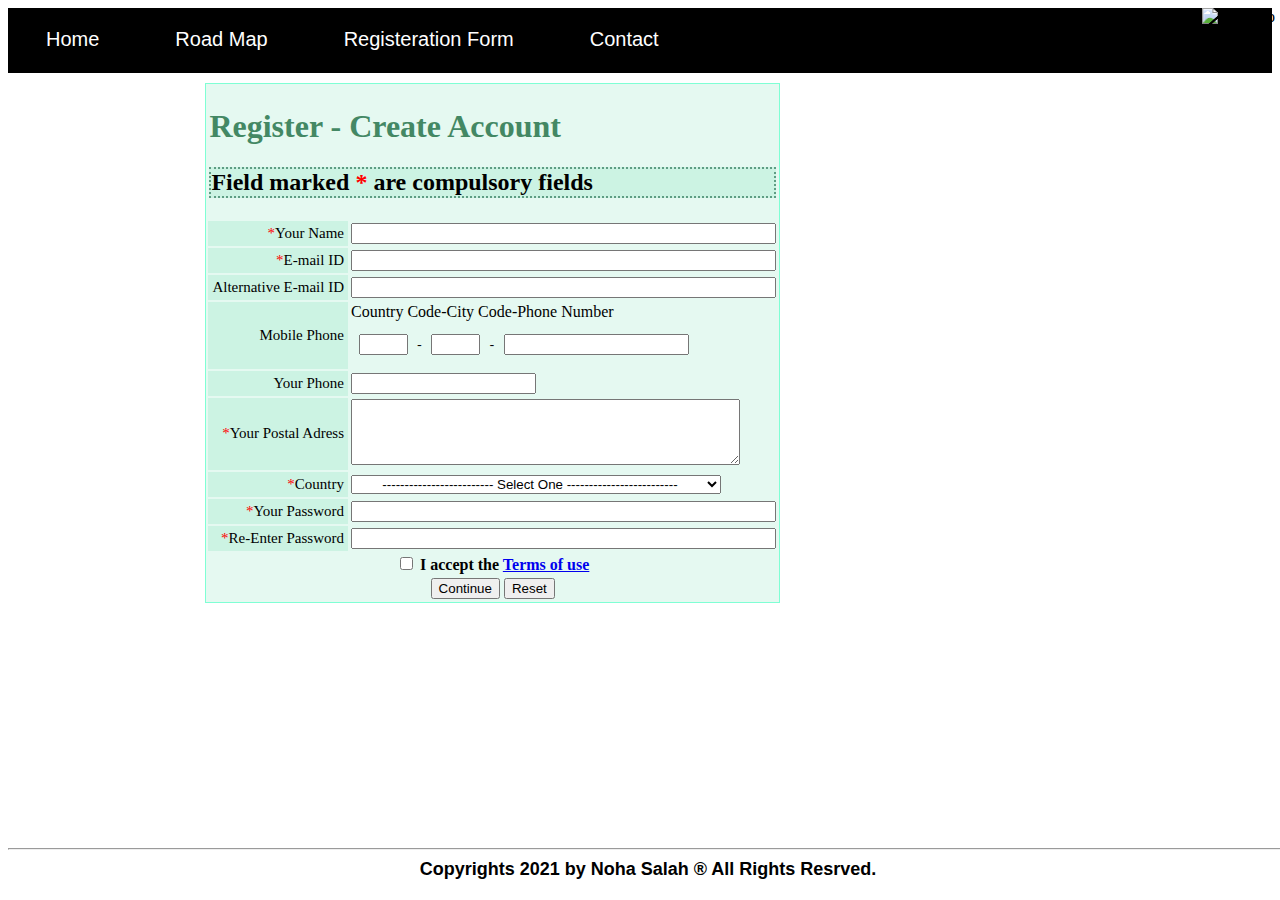
==== Registration.html @ d392740a "full editing" ====
<!DOCTYPE html>
<html lang="en">

<head>
    <meta charset="UTF-8">
    <meta http-equiv="X-UA-Compatible" content="IE=edge">
    <meta name="viewport" content="width=device-width, initial-scale=1.0">
    <title>REGISTRATION</title>
    <link rel="stylesheet" href="style.css">
    <link rel="icon" href="iti-logo.png">

</head>

<body>
    <header>
        <nav>
            <div>
                <ul>
                    <li><a href="Home.html" class="navlink">Home</a></li>
                    <li><a href="Roadmap.html" class="navlink">Road Map</a></li>
                    <li><a href="Registration.html" class="navlink">Registeration Form</a></li>
                    <li><a href="https://iti.gov.eg/iti/home" target="_blank" class="navlink">Contact</a></li>
                </ul>
            </div>
            <div>
                <img src="ITI_logo.png" alt="ITI_logo" id="itiphoto" />
            </div>
    </header>
    <table class="Registerationform">

        <form action="" method="post">
            <thead>
                <th colspan="2">
                    <h1 style="text-align:left; color: rgb(67, 136, 100)"> Register - Create Account</h1>
                    <h2 class="tablehead">Field marked <span style="color: red;">*</span> are compulsory fields</h2>
                </th>
            </thead>
            </tr>
            <tr>
                <td class="cell"><span style="color: red;">*</span>Your Name </td>
                <td><input type="text" name="yname" id="yname" size="50px" required></td>
            </tr>
            <tr>
                <td class="cell"><span style="color: red;">*</span>E-mail ID </td>
                <td><input type="email" name="email" id="email" size="50px" required></td>
            </tr>
            <tr>
                <td class="cell">Alternative E-mail ID</td>
                <td><input type="email" name="email" id="emailalt" size="50px"></td>
            </tr>
            <tr>
                <td class="cell">Mobile Phone</td>
                <td>
                    <div style="text-align: left;">Country Code-City Code-Phone Number</div>
                    <pre> <input type="text" name="country code" id="country" size="3px"> - <input type="text" name="city code" id="City" size="3x"> - <input type="number" name="phone" id="num" size="15px"></pre>
                </td>
            </tr>
            <tr>
                <td class="cell">Your Phone</td>
                <td><input type="number" name="phone" id="phone" size="50px"></td>
            </tr>
            <tr>
                <td class="cell"><span style="color: red;">*</span>Your Postal Adress </td>
                <td><textarea name="tarea" id="adress" cols="46" rows="4" required></textarea></td>
            </tr>
            <tr>
                <td class="cell"><span style="color: red;">*</span>Country </td>
                <td>
                    <div>
                        <select style="width: 370px; cursor: pointer;text-align: center;" name="country" value="null" required>
                            <option value="novalue">------------------------- Select One -------------------------</option>
                            <option value="Alexandria">Alexandria</option>
                            <option value="NewCapital">New capital</option>
                            <option value="Cairo">Cairo</option>
                            <option value="Mansoura">Mansoura</option>
                            <option value="Sohag">Sohag</option>
                            <option value="Banha">Banha</option>
                            <option value="Aswan">Aswan</option>
                            <option value="Luxor">Luxor</option>
                            <option value="Assuit">Assuit</option>
                    </div>
                </td>

            </tr>
            <tr>
                <td class="cell"><span style="color: red;">*</span>Your Password </td>
                <td><input type="password" name="password" id="password" size="50px" required></td>
            </tr>
            <tr>
                <td class="cell"><span style="color: red;">*</span>Re-Enter Password</td>
                <td><input type="password" name="pass" id="pass2" size="50px" required></td>
            </tr>
            <tr>
                <th colspan="2"> <input type="checkbox" id="Terms" style="cursor:pointer" required>
                    <p style="display: inline; cursor:pointer;">I accept the</p> <a
                        href="https://iti.gov.eg/iti/programs/details/ICC">Terms of use</a>
                </th>
            </tr>
            <tr>
                <th colspan="2">
                    <button type="submit" style="cursor:pointer">Continue</button>
                    <button type="reset" style="cursor:pointer">Reset</button>
                </th>
            </tr>
        </form>

    </table>
    <footer>
        <hr>
        <div>
            Copyrights 2021 by Noha Salah &#174; All Rights Resrved.
        </div>
    </footer>
</body>

</html>
---- style.css ----
nav {
    /* border: 1px dashed white; */
    background-color: black;
    height: 65px;
    box-sizing: content-box;

}

nav img {
    /* border: 1px dashed cornflowerblue; */
    position: absolute;
    top: 8px;
    right: 5px;
    margin: 0px;
    height: 65px;
    float: right;
}

nav ul {
    display: inline;
    text-align: center;
    padding: 100px;
    margin: 10px 10px;
}

nav ul li {
    width: auto;
    float: left;
    color: white;
    padding: 20px 20px;
    font-size: 20px;
    overflow: hidden;
    font-family: 'Segoe UI', Tahoma, Geneva, Verdana, sans-serif;
}


.navlink:link {
    color: white;
    text-decoration: none;
    padding: 20px 18px 18px;
}

.navlink:visited {
    color: white;
    text-decoration: none;
}

.navlink:hover {
    background-color: gray;
    color: white;
    text-decoration: none;
}

.navlink:active {
    color: white;
    text-decoration: none;
    width: 50%
}

footer {
    width: 100%;
    text-align: center;
    font-size: large;
    font-family: Arial, "Helvetica Neue", Helvetica, sans-serif;
    font-weight: bold;
    position: absolute;
    bottom: 20px;
}

/* .rightdiv {
    float: right;
    width: 50% ;
    border: 1px dashed black;
}

.leftdiv {
    border: 1px dashed black;
    float: left;
    width:50% ;
} */
#d1 {
    width: 50%;
    float: left;
}

#d2 {
    width: 50%;
    float: right;
}

#d3 {
    width: 50%;
    float: right;
}

#d4 {
    width: 50%;
    float: right;
}

#d5 {
    width: 50%;
    float: right;
}

#d6 {
    width: 50%;
    float: right;
}

#TOP {
    color: black;
}

.cell {
    border: 1px solid rgb(204, 243, 227);
    background-color: rgb(204, 243, 227);
    text-align: right;
    font-size: 15px;
    padding: 3px;
    margin: 3px;
}

.Registerationform {
    border: 1px aquamarine solid;
    background-color: rgb(204, 243, 227, 0.5);
    margin-top: 10px;
    position: absolute;
    right: 500px;
    box-sizing: border-box;
}

.tablehead {
    border: 2px dotted rgba(67, 136, 107, 0.798);
    background-color: rgb(204, 243, 227);
    text-align: left;
}
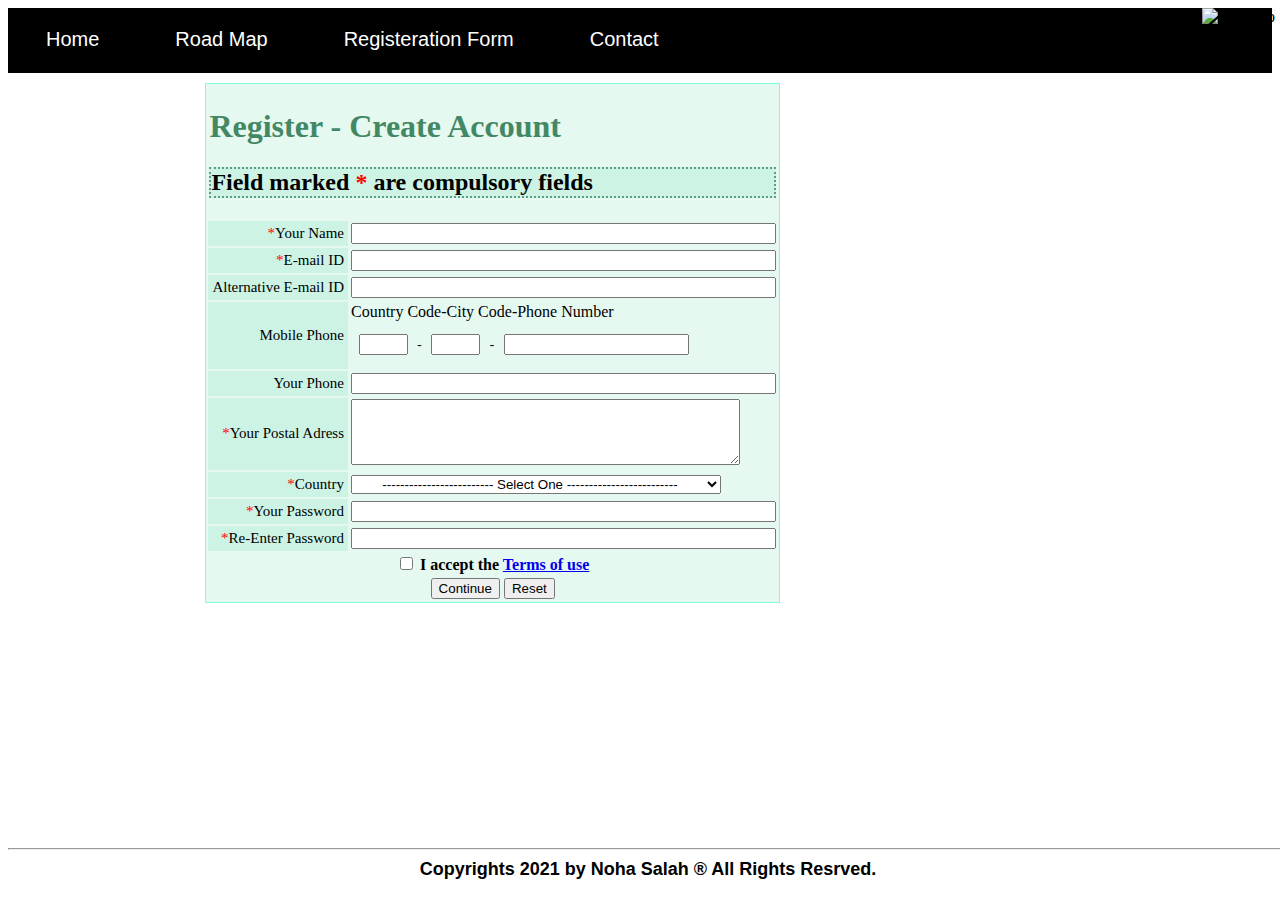
==== commit 659a2ac5: "full update" ====
--- a/Registration.html
+++ b/Registration.html
@@ -57,11 +57,11 @@
             </tr>
             <tr>
                 <td class="cell">Your Phone</td>
-                <td><input type="number" name="phone" id="phone" size="50px"></td>
+                <td><input type="text" name="phone" id="phone" size="50px"></td>
             </tr>
             <tr>
                 <td class="cell"><span style="color: red;">*</span>Your Postal Adress </td>
-                <td><textarea name="tarea" id="adress" cols="46" rows="4" required></textarea></td>
+                <td><textarea name="adress" id="adress" cols="46" rows="4" required></textarea></td>
             </tr>
             <tr>
                 <td class="cell"><span style="color: red;">*</span>Country </td>
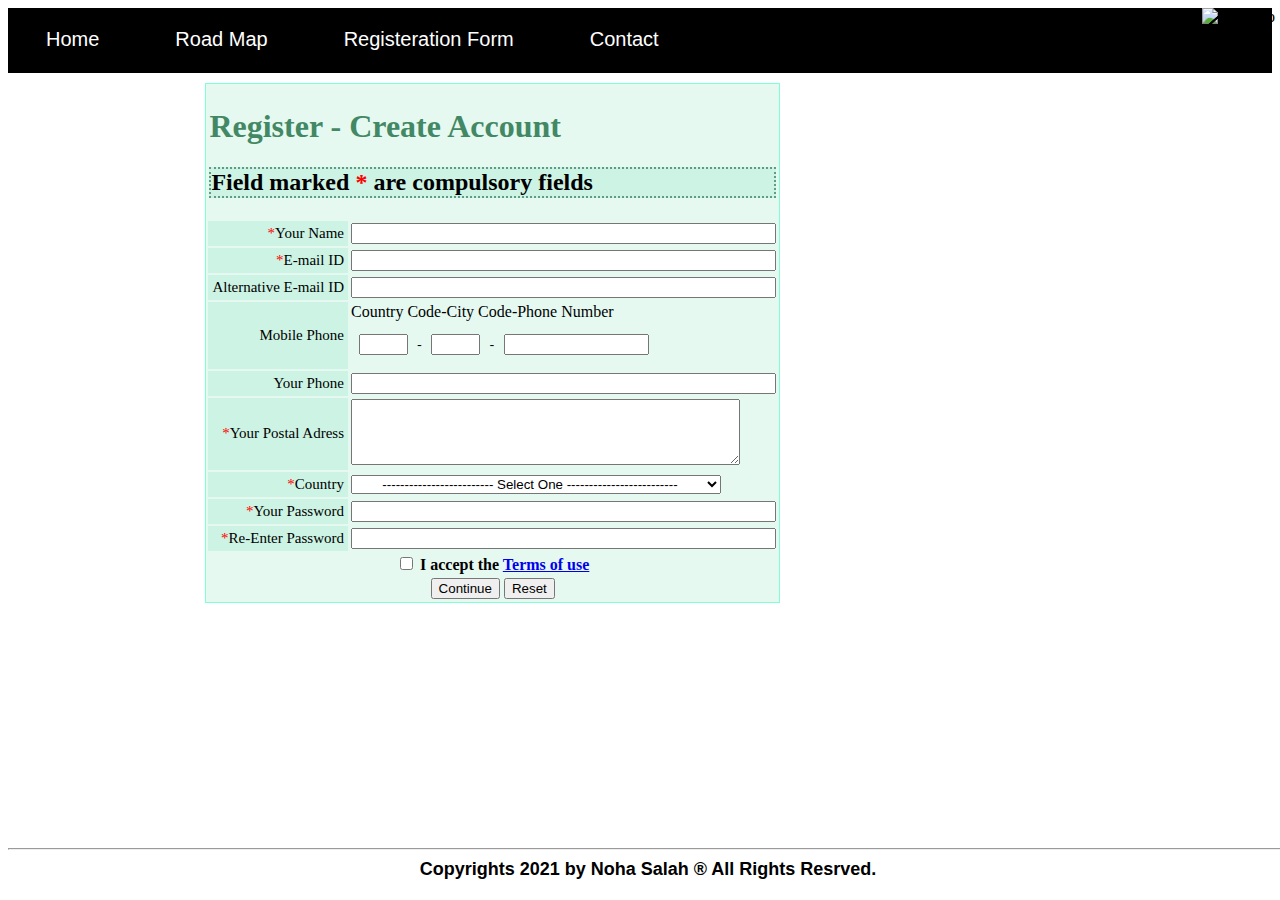
==== commit e7e711e7: "selection" ====
--- a/Registration.html
+++ b/Registration.html
@@ -52,7 +52,7 @@
                 <td class="cell">Mobile Phone</td>
                 <td>
                     <div style="text-align: left;">Country Code-City Code-Phone Number</div>
-                    <pre> <input type="text" name="country code" id="country" size="3px"> - <input type="text" name="city code" id="City" size="3x"> - <input type="number" name="phone" id="num" size="15px"></pre>
+                    <pre> <input type="text" name="country code" id="country" size="3px"> - <input type="text" name="city code" id="City" size="3x"> - <input type="text" name="phone" id="num" size="15px"></pre>
                 </td>
             </tr>
             <tr>
@@ -67,8 +67,9 @@
                 <td class="cell"><span style="color: red;">*</span>Country </td>
                 <td>
                     <div>
-                        <select style="width: 370px; cursor: pointer;text-align: center;" name="country" value="null" required>
-                            <option value="novalue">------------------------- Select One -------------------------</option>
+                        <select style="width: 370px; cursor: pointer;text-align: center;" name="Country" value="country"
+                            required>
+                            <option value="">------------------------- Select One -------------------------</option>
                             <option value="Alexandria">Alexandria</option>
                             <option value="NewCapital">New capital</option>
                             <option value="Cairo">Cairo</option>
@@ -78,6 +79,7 @@
                             <option value="Aswan">Aswan</option>
                             <option value="Luxor">Luxor</option>
                             <option value="Assuit">Assuit</option>
+                            <option value="Ismaalia">Ismaalia</option>
                     </div>
                 </td>
 
